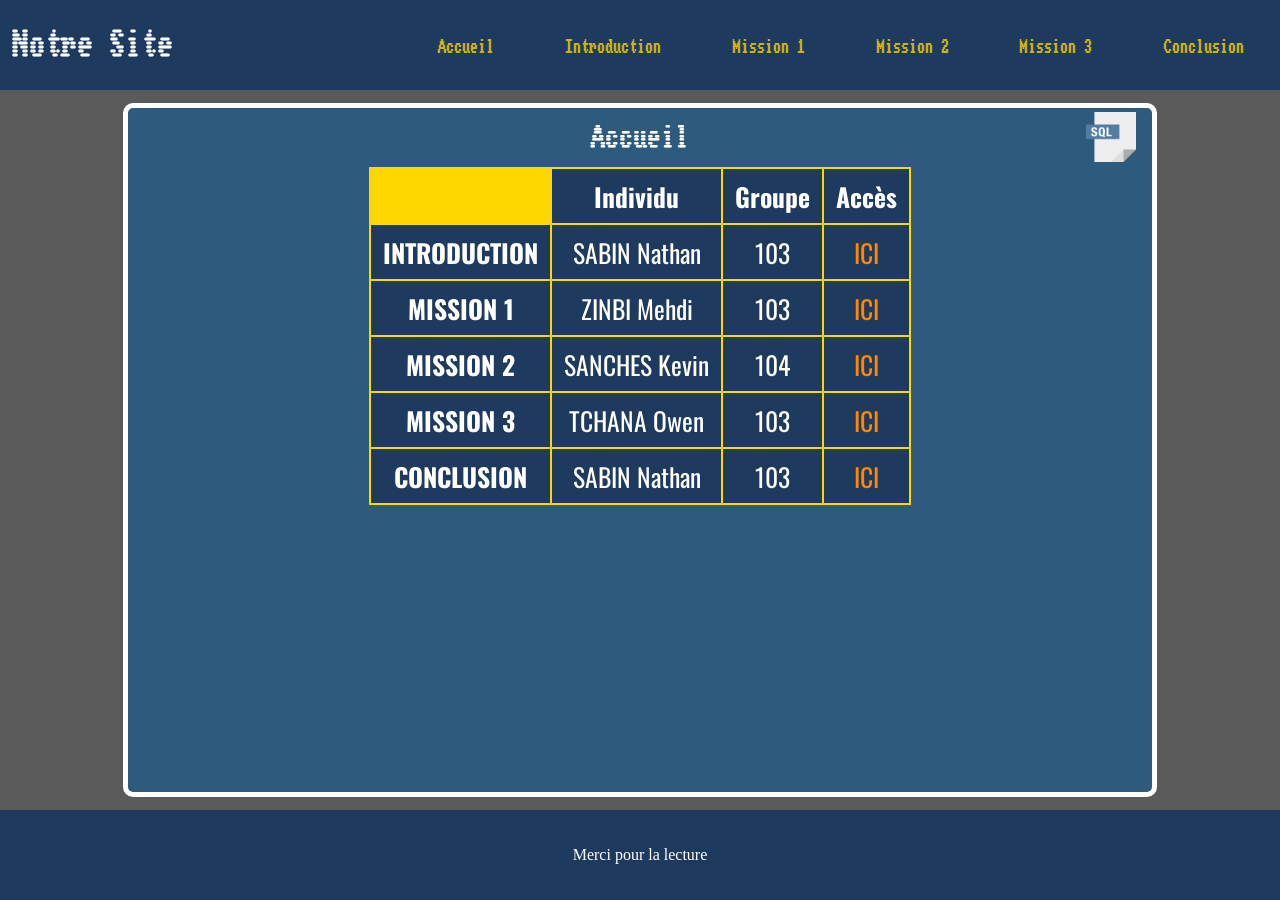
==== index.html @ ce067232 "Add files via upload" ====
<!DOCTYPE html>
<html lang="fr">
    <head>
        <meta charset="UTF-8">
        <link rel="stylesheet" type="text/CSS" href="assets/CSS/style.css">
        <link rel="icon" type="image/png" href="assets/IMG/sql.png">
        <meta name="viewport" content="width=device-width, initial-scale=1.0">
    </head>

    <body>
        <header>
            <h1><a class="titre" href="index.html">Notre Site</a></h1>
            <nav>

                <input type="checkbox" id="toggle-menu" class="toggle-menu">
                <label for="toggle-menu">
                    <img class="menu-burger" src="assets/IMG/menu-burger.png" width="85%" height="70%" alt="Menu Burger">
                </label>    

                <ul class="navbar">
                    <li><a href="index.html">Accueil</a></li>
                    <li><a href="introduction.html">Introduction</a></li>
                    <li><a href="mission1.html">Mission 1</a></li>
                    <li><a href="mission2.html">Mission 2</a></li>
                    <li><a href="mission3.html">Mission 3</a></li>
                    <li><a href="conclusion.html">Conclusion</a></li>
                </ul>
                   
            </nav>
        </header>

        <div class="content">
            <section class="box">
                <div class="title-box">
                    <h2>Accueil</h2>
                    <img src="assets/IMG/sql.png"  width="50%" height="25%" alt="SQL icon">
                </div>

                <table class="table-presentation">
                    <thead>

                        <tr>
                            <th class="hidden"></th>
                            <th scope="col">Individu</th>
                            <th scope="col">Groupe</td>
                            <th scope="col">Accès</th>
                        </tr>

                        <tr>
                            <th scope="row">INTRODUCTION</th>
                            <td>SABIN Nathan</td>
                            <td>103</td>
                            <td><a href="Introduction.html">ICI</a></td>
                        </tr>

                        <tr>
                            <th scope="row">MISSION 1</th>
                            <td>ZINBI Mehdi</td>
                            <td>103</td>
                            <td><a href="mission1.html">ICI</a></td>
                        </tr>

                        <tr>
                            <th scope="row">MISSION 2</th>
                            <td>SANCHES Kevin</td>
                            <td>104</td>
                            <td><a href="mission2.html">ICI</a></td>
                        </tr>

                        <tr>
                            <th scope="row">MISSION 3</th>
                            <td>TCHANA Owen</td>
                            <td>103</td>
                            <td><a href="mission3.html">ICI</a></td>
                        </tr>

                        <tr>
                            <th scope="row">CONCLUSION</th>
                            <td>SABIN Nathan</td>
                            <td>103</td>
                            <td><a href="Conclusion.html">ICI</a></td>
                        </tr>


                    </tbody>
                </table>


            </section>
        </div>

        <footer>Merci pour la lecture</footer>


    </body>
</html>
---- assets/CSS/style.css ----
@import url('https://fonts.googleapis.com/css2?family=Vast+Shadow&family=Workbench&display=swap');
@import url('https://fonts.googleapis.com/css2?family=IBM+Plex+Mono:ital,wght@0,100;0,200;0,300;0,400;0,500;0,600;0,700;1,100;1,200;1,300;1,400;1,500;1,600;1,700&display=swap');
@import url('https://fonts.googleapis.com/css2?family=Oswald:wght@200..700&display=swap');

body{
    margin: 0 0;
    padding: 0 0;
    background-color: #5a5a5a;

}

header{
    background-color: #1F3A5F;
    display: flex;
    height: 10vh;
    width: 100%;
    justify-content: space-between;
}

.titre {

    text-decoration: none;
    color: white;
}

header h1{
    padding: 0 1vw;
    width: 30%;
    align-content: center;
    color: white;
    font-family: "Workbench", cursive;
    
}

nav{

    width: 70%;
    align-content: center;
    display: flex;
    justify-content: flex-end;


}

.navbar{
    display: flex;
    justify-items: center;
    width: 100%;
    list-style-type: none;
    align-items: center;
    justify-content: space-around;
    padding-left: 0;
}

.navbar a:visited, 
.navbar a:active, 
.navbar a:hover, 
.navbar a{

    color: #FFD700;
    text-decoration: none;
}

.navbar li{

    font-size: larger;
    font-weight: bold;
    font-family: 'Workbench';

}

.menu-burger {
    display: none;
    cursor: pointer;
}

label {
    display: flex;         
    align-items: center;
    justify-content: center;
    cursor: pointer;
}

.toggle-menu{
    display: none;
}





.content{
    display: flex;
    justify-content: center;
    min-height: 80vh;
}

.box{

    margin: 1vw 1vh;
    background-color: #2E5A7E;
    width: 80vw;
    align-items: center;
    border: solid #ffffff 5px;
    border-radius: 10px;

}

.title-box {
    display: flex;
    align-items: center;       
    justify-content: center;   
    position: relative;
    padding: 1rem;
}

.title-box h2 {
    flex: 1;
    text-align: center;
    color: white;
    margin: 0;
    font-family: 'Workbench';
    font-size: 1.7rem;
}

.title-box img {
    position: absolute;
    right: 1rem;               
    width: 50px;
    height: auto;
}

.box h3{
    padding: 0 0.5rem;
    color:#FFD700;
    font-size: 1.2rem;
    font-family: 'Vast Shadow';
}

.paragraphe{
    padding: 0 1.5rem;
    font-family: 'Vast Shadow';
    color:white;
}

.code{

    padding: 0 1.5rem;
    margin-left: 5rem;
    margin-right: 5rem;
    font-family: 'IBM Plex Mono';
    color:white;
    background-color: #010046;
    border: #FFD700 solid 1px;
    border-radius: 5px;
    width: auto;
    word-wrap: break-word;

}

.code span{
    color:#FFD700;
    font-weight: bold;
}

.liste {
    color:white;
    font-family: 'Vast Shadow';
}

.table-presentation {

    border: 2px solid #FFD700;
    border-collapse: collapse;
    border-radius: 4px;
    background-color: #1F3A5F;
    color: white;
    margin: 0 auto;
    font-family: 'Oswald';
    font-size: 1vw;
    width: auto;
    height: auto;
    
}

.table-presentation a {
    color: #ff8800;
    text-decoration: none;
    font-family: 'Oswald';
}

.table-presentation td, th {
    border: 2px solid #FFD700;
    padding: 8px 12px;
    text-align: center;
}

.hidden{
    border: none;
    background: #FFD700;
}


.resultat-sql{
    border: 2px solid #FFD700;
    border-collapse: collapse;
    border-radius: 4px;
    background-color: #1F3A5F;
    color: white;
    margin: 2vh auto;
    font-family: 'Oswald';
    font-size: 1vw;
    width: auto;
    height: auto;
}

.resultat-sql td {
    border: 2px solid #FFD700;
    padding: 8px 12px;
    text-align: center;
}

.une-image{
    display: block;
    height: 10vh;
    width: 100%;
    margin: 0 auto;
    text-align: center;
}




footer {
    position: relative;
    bottom: 0;
    left: 0;
    width: 100%;
    height: 10vh;
    background-color: #1F3A5F;
    color: white;
    text-align: center;
    line-height: 10vh;
}

@media screen and (max-width: 1300px) {

    .table-presentation{

        font-size: 2vw;
    }

    .resultat-sql{
        display: none;
    }

    .navbar li a {
        color: #FFD700;
        text-decoration: none;
        font-size: medium;
    }

}

@media screen and (max-width: 700px) {

    .navbar {
        display: none;
        flex-direction: column;
        align-items: center;
        justify-content: center;
        position: fixed;    
        top: 0;
        left: 0;
        width: 100vw;
        height: 100vh;
        background-color: rgba(0,0,0,0.8);
        margin: 0;       
        padding: 0;       
        box-sizing: border-box; 
        z-index: 100;
    }

    .menu-burger{
        display: flex;
        align-items: center;
        justify-content: center;
        z-index: 101;
    }

    .toggle-menu:checked + label + .navbar {
        display: flex;
        gap: 15px;
    }

    .navbar li {
        width: 80%;
        text-align: center;
        background-color: #1F3A5F;
        border: 1px solid black;
        border-radius: 10px;
        padding: 0.5rem 0;
    }

    .navbar li a {
        color: #FFD700;
        text-decoration: none;
        display: block;
    }

    .code{
        margin: 0 1em;
    }

    .table-presentation{

        font-size: 3vw;
    }

    .resultat-sql{
        display: none;
    }
}

@media screen and (max-width: 500px) {

    header h1{
        font-size: 6vw;
    }

}
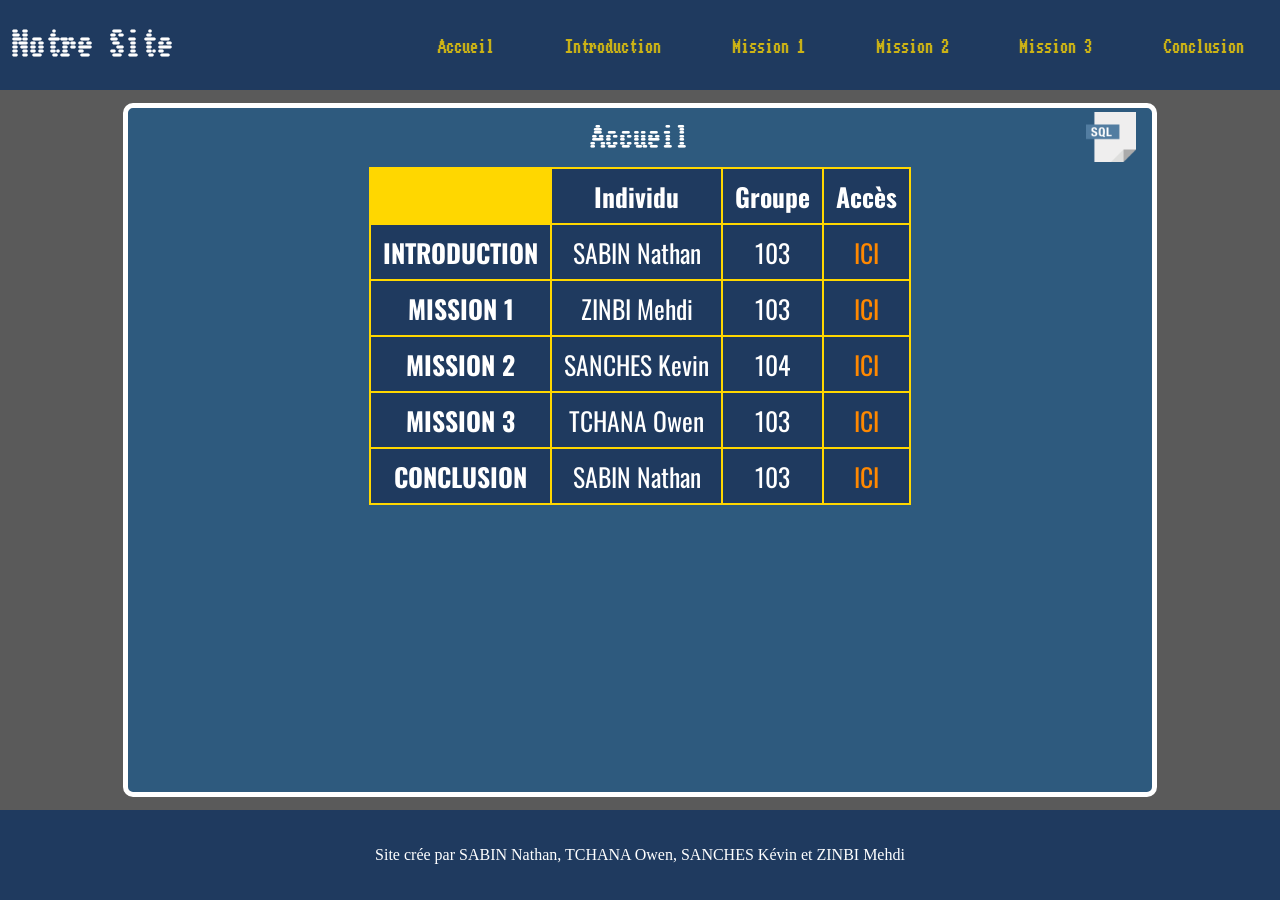
==== commit a760012a: "modif" ====
--- a/index.html
+++ b/index.html
@@ -89,7 +89,7 @@
             </section>
         </div>
 
-        <footer>Merci pour la lecture</footer>
+        <footer>Site crée par SABIN Nathan, TCHANA Owen, SANCHES Kévin et ZINBI Mehdi</footer>
 
 
     </body>
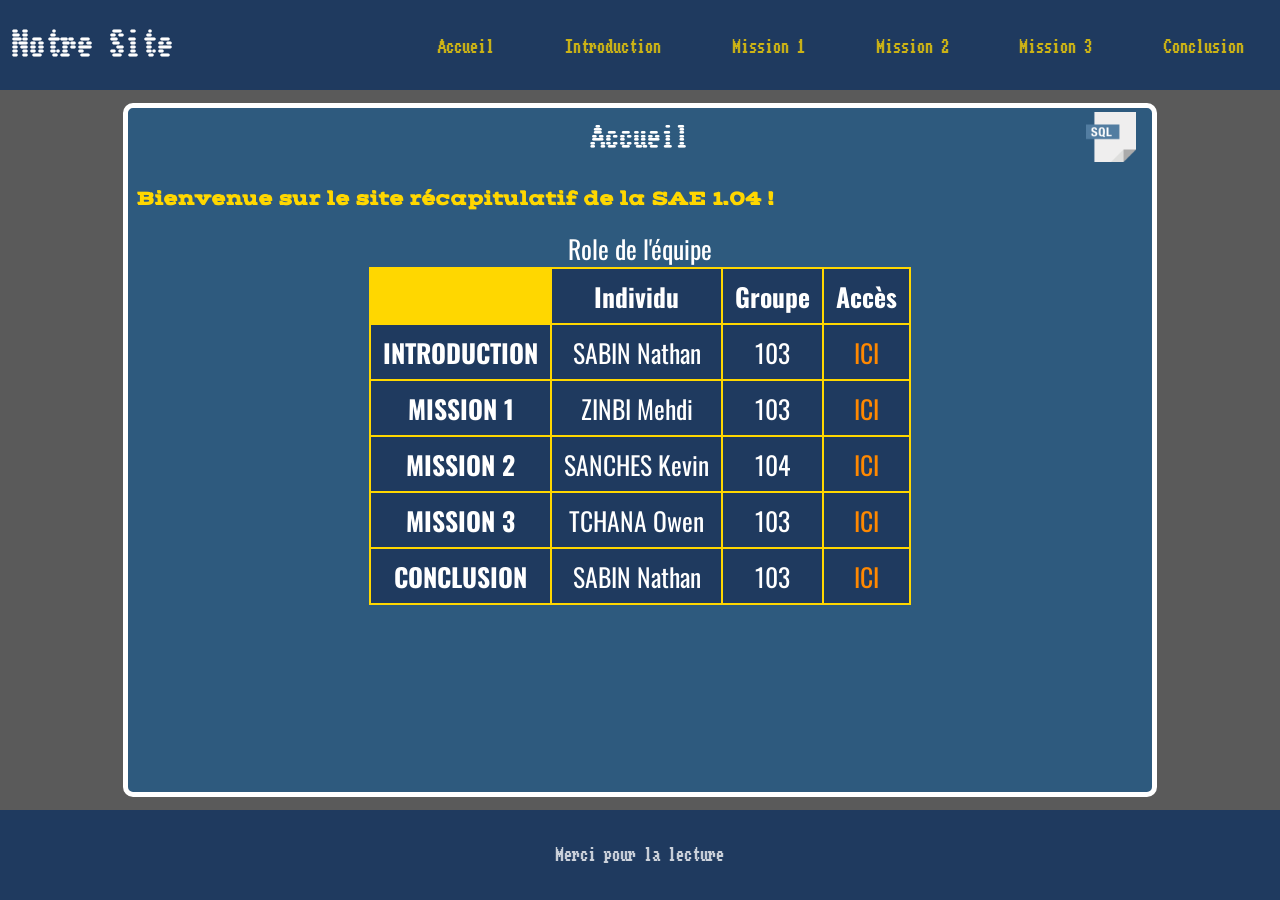
==== commit dfc30b27: "Add files via upload" ====
--- a/index.html
+++ b/index.html
@@ -35,61 +35,65 @@
                     <h2>Accueil</h2>
                     <img src="assets/IMG/sql.png"  width="50%" height="25%" alt="SQL icon">
                 </div>
+                <h3>Bienvenue sur le site récapitulatif de la SAE 1.04 !</h3>
+                    <table class="table-presentation">
+                        <caption>
+                            Role de l'équipe
+                        </caption>
+                        <thead>
 
-                <table class="table-presentation">
-                    <thead>
+                            <tr>
+                                <th class="hidden"></th>
+                                <th scope="col">Individu</th>
+                                <th scope="col">Groupe</td>
+                                <th scope="col">Accès</th>
+                            </tr>
 
-                        <tr>
-                            <th class="hidden"></th>
-                            <th scope="col">Individu</th>
-                            <th scope="col">Groupe</td>
-                            <th scope="col">Accès</th>
-                        </tr>
+                            <tr>
+                                <th scope="row">INTRODUCTION</th>
+                                <td>SABIN Nathan</td>
+                                <td>103</td>
+                                <td><a href="Introduction.html">ICI</a></td>
+                            </tr>
 
-                        <tr>
-                            <th scope="row">INTRODUCTION</th>
-                            <td>SABIN Nathan</td>
-                            <td>103</td>
-                            <td><a href="Introduction.html">ICI</a></td>
-                        </tr>
+                            <tr>
+                                <th scope="row">MISSION 1</th>
+                                <td>ZINBI Mehdi</td>
+                                <td>103</td>
+                                <td><a href="mission1.html">ICI</a></td>
+                            </tr>
 
-                        <tr>
-                            <th scope="row">MISSION 1</th>
-                            <td>ZINBI Mehdi</td>
-                            <td>103</td>
-                            <td><a href="mission1.html">ICI</a></td>
-                        </tr>
+                            <tr>
+                                <th scope="row">MISSION 2</th>
+                                <td>SANCHES Kevin</td>
+                                <td>104</td>
+                                <td><a href="mission2.html">ICI</a></td>
+                            </tr>
 
-                        <tr>
-                            <th scope="row">MISSION 2</th>
-                            <td>SANCHES Kevin</td>
-                            <td>104</td>
-                            <td><a href="mission2.html">ICI</a></td>
-                        </tr>
+                            <tr>
+                                <th scope="row">MISSION 3</th>
+                                <td>TCHANA Owen</td>
+                                <td>103</td>
+                                <td><a href="mission3.html">ICI</a></td>
+                            </tr>
 
-                        <tr>
-                            <th scope="row">MISSION 3</th>
-                            <td>TCHANA Owen</td>
-                            <td>103</td>
-                            <td><a href="mission3.html">ICI</a></td>
-                        </tr>
-
-                        <tr>
-                            <th scope="row">CONCLUSION</th>
-                            <td>SABIN Nathan</td>
-                            <td>103</td>
-                            <td><a href="Conclusion.html">ICI</a></td>
-                        </tr>
+                            <tr>
+                                <th scope="row">CONCLUSION</th>
+                                <td>SABIN Nathan</td>
+                                <td>103</td>
+                                <td><a href="Conclusion.html">ICI</a></td>
+                            </tr>
 
 
-                    </tbody>
+                        </tbody>
                 </table>
+                
 
 
             </section>
         </div>
 
-        <footer>Site crée par SABIN Nathan, TCHANA Owen, SANCHES Kévin et ZINBI Mehdi</footer>
+        <footer>Merci pour la lecture</footer>
 
 
     </body>
--- a/assets/CSS/style.css
+++ b/assets/CSS/style.css
@@ -241,6 +241,7 @@
     color: white;
     text-align: center;
     line-height: 10vh;
+    font-family: "Workbench", cursive;
 }
 
 @media screen and (max-width: 1300px) {
@@ -329,3 +330,4 @@
     }
 
 }
+
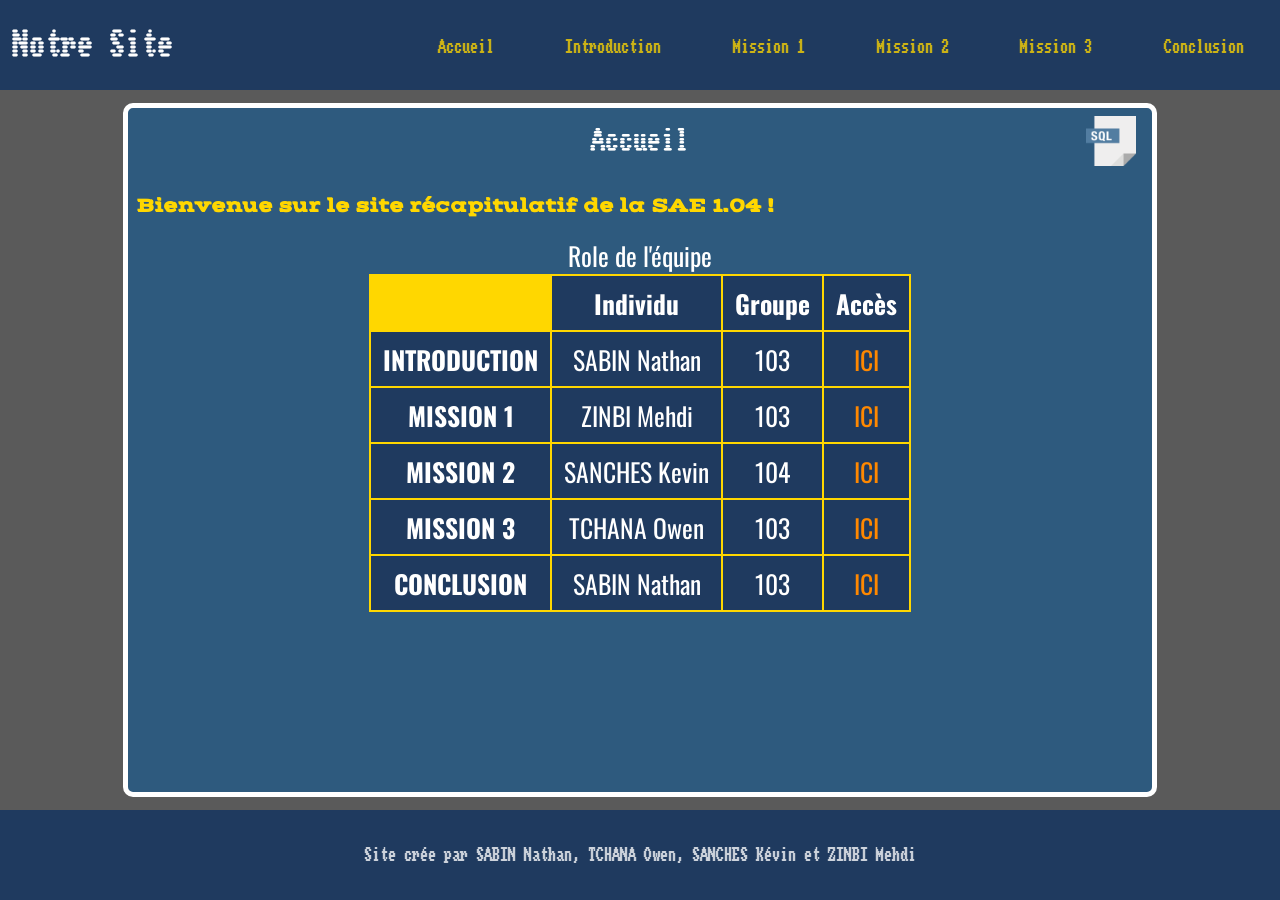
==== commit 80198f1d: "Add team member names to footer Updated footer to include team member names." ====
--- a/index.html
+++ b/index.html
@@ -93,8 +93,9 @@
             </section>
         </div>
 
-        <footer>Merci pour la lecture</footer>
+        <footer>Site crée par SABIN Nathan, TCHANA Owen, SANCHES Kévin et ZINBI Mehdi</footer>
 
 
     </body>
-</html>+
+</html>
--- a/assets/CSS/style.css
+++ b/assets/CSS/style.css
@@ -112,6 +112,7 @@
     justify-content: center;   
     position: relative;
     padding: 1rem;
+    height: 5%;
 }
 
 .title-box h2 {
@@ -243,6 +244,7 @@
     line-height: 10vh;
     font-family: "Workbench", cursive;
 }
+
 
 @media screen and (max-width: 1300px) {
 
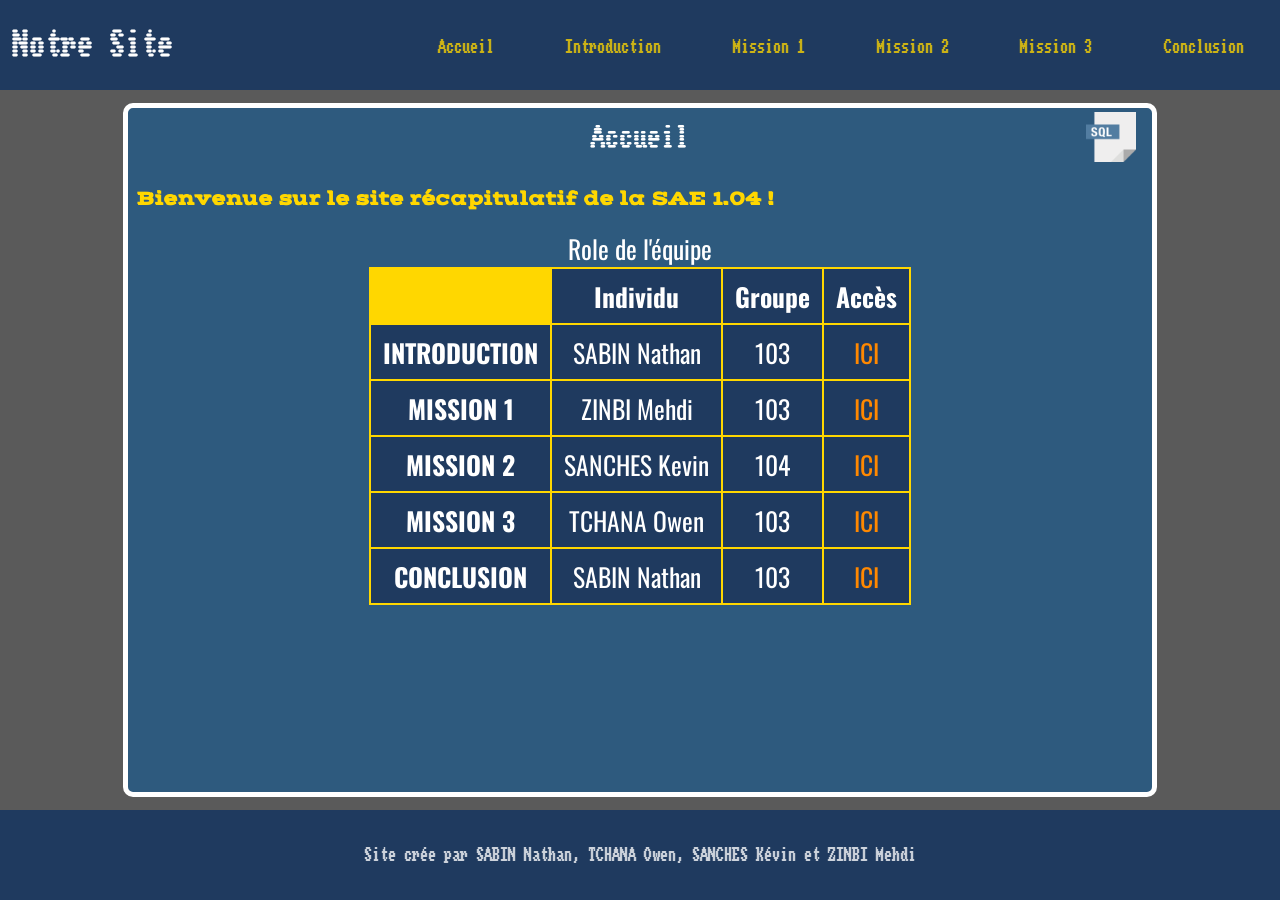
==== commit 268ebf9e: "Update index.html with title and content changes Added a title to the HTML document and updated the " ====
--- a/index.html
+++ b/index.html
@@ -5,6 +5,7 @@
         <link rel="stylesheet" type="text/CSS" href="assets/CSS/style.css">
         <link rel="icon" type="image/png" href="assets/IMG/sql.png">
         <meta name="viewport" content="width=device-width, initial-scale=1.0">
+        <title>Acuueil</title>
     </head>
 
     <body>
@@ -99,3 +100,4 @@
     </body>
 
 </html>
+
--- a/assets/CSS/style.css
+++ b/assets/CSS/style.css
@@ -112,7 +112,6 @@
     justify-content: center;   
     position: relative;
     padding: 1rem;
-    height: 5%;
 }
 
 .title-box h2 {
@@ -333,3 +332,4 @@
 
 }
 
+
